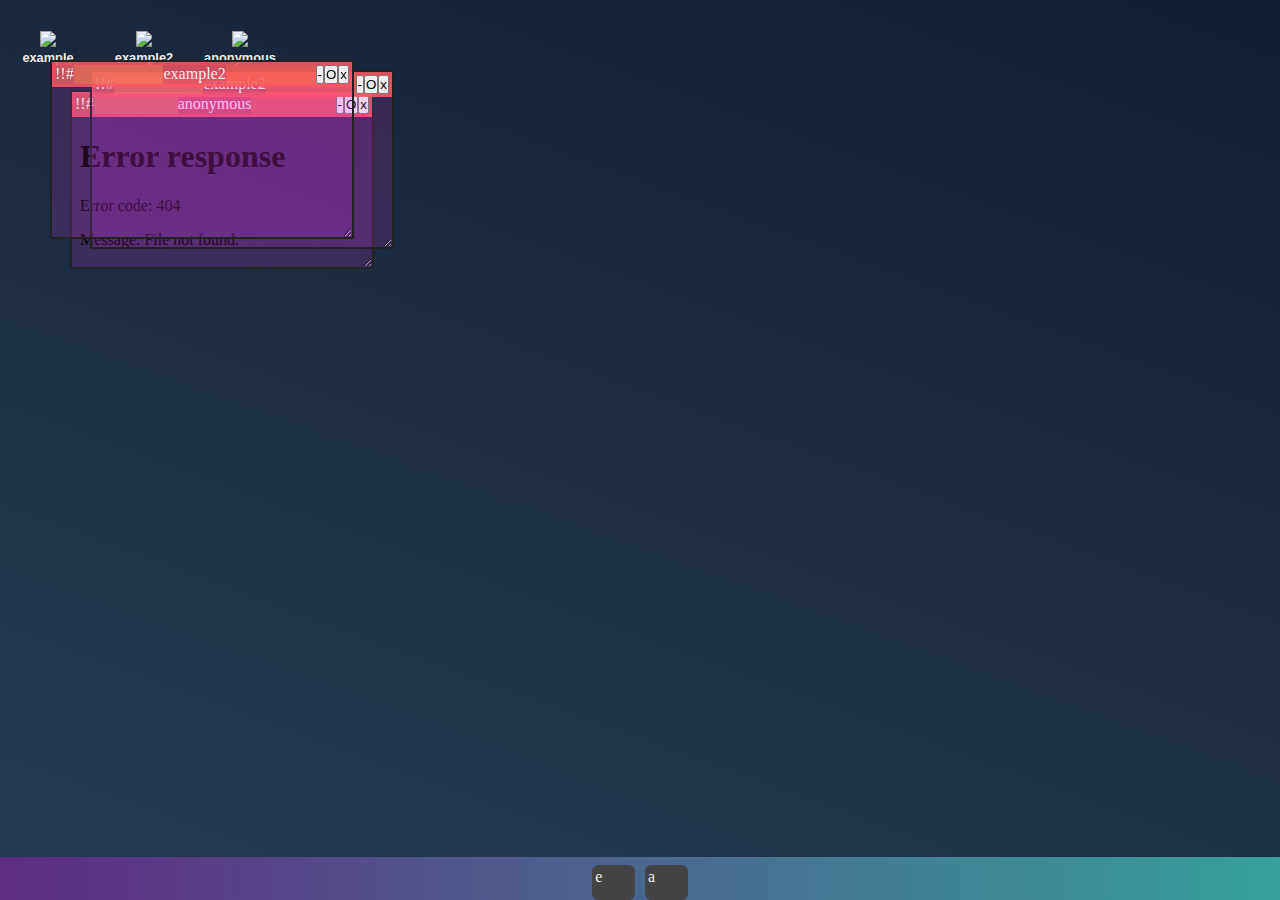
==== index.html @ e285c752 "FULL complete desktop enviroment" ====
<!DOCTYPE html>
<html lang="en">
  <head>
    <meta charset="UTF-8" />
    <meta http-equiv="X-UA-Compatible" content="IE=edge" />
    <meta name="viewport" content="width=device-width, initial-scale=1.0" />
    <title>WON</title>
    <link rel="stylesheet" href="src/style/reset.css" />
    <link rel="stylesheet" href="src/style/vars.css" />
    <link rel="stylesheet" href="src/style/desktop.css" />
    <link rel="stylesheet" href="src/style/startBar/startBar.css" />
    <link rel="stylesheet" href="src/style/main.css" />
    <link rel="stylesheet" href="src/style/window/windowTopBar.css" />
    <link rel="stylesheet" href="src/style/window/window.css" />
    <link rel="stylesheet" href="src/style/startBar/appIcons.css" />
    <link rel="stylesheet" href="src/style/desktop/desktopIcons.css">
  </head>
  <body>
    <div id="main">
      hi
      <div id="desktop">
        <div id="desktopAppIcons">
          <!-- 
        <button class="dekstopIcon example1">
          <img src="http://127.0.0.1:8080/src/apps/example/example_icon.png" class="desktopIconImage"></img>
          <h3 class="desktopIconCaption">example app</h3>
        </button>
        <button class="dekstopIcon example1">
          <img src="http://127.0.0.1:8080/src/apps/example/example_icon.png" class="desktopIconImage"></img>
          <h3 class="desktopIconCaption">example app</h3>
        </button>
        <button class="dekstopIcon example1">
          <img src="http://127.0.0.1:8080/src/apps/example/example_icon.png" class="desktopIconImage"></img>
          <h3 class="desktopIconCaption">example app</h3>
        </button>
        <button class="dekstopIcon example1">
          <img src="http://127.0.0.1:8080/src/apps/example/example_icon.png" class="desktopIconImage"></img>
          <h3 class="desktopIconCaption">exaegwfedample app</h3>
        </button>
        <button class="dekstopIcon example1">
          <img src="http://127.0.0.1:8080/src/apps/example/example_icon.png" class="desktopIconImage"></img>
          <h3 class="desktopIconCaption"> app</h3>
        </button> -->
        </div>
        <!-- window -->
        <!-- <div class="window" id="exampleApp1">
          <div class="windowTopBar">
            <div class="windowTopBarLeft">
              <div class="windowAppIcon">#</div>
            </div>
            <div class="windowTopTitleBar">title</div>
            <div class="windowTopBarRight">
              <button class="minimizeWindow">-</button>
              <button class="resizeWindow">O</button>
              <button class="closeWindow">x</button>
            </div>
          </div>
          <div class="windowContent">
            <iframe src="src/apps/example/index.html" frameborder="0" class="windowPage"></iframe>
          </div>
        </div> -->
        <!-- /window -->
      </div>
      <div id="startBar">
        <div id="startButton"></div>
        <div id="startMenu">
          <div id="apps">
            <!-- buttom icon -->
            <!-- <div id="exampleAppButtomIconHolder">
              <div id="exampleApp1">1</div>
            </div> -->
            <!-- /buttom icon -->
          </div>
          <div id="other"></div>
        </div>
        <div id="appsBarCenterer">
          
        <div id="appsBar">
        </div>
          <!-- <div id="exampleAppStartBarIcon" class="startBarAppIcon"> -->
            <!-- J -->
            <!-- <div class="appsBarContainer"> -->
              <!-- <div id="exampleApp" class="centeredAppPreviewContainer"> -->
                <!-- <div id="exampleAppPreview1" class="appPreview">exampleApp</div> -->
                <!-- <div id="exampleAppPreview1" class="appPreview">exampleApp2</div> -->
                <!-- <div id="exampleAppPreview1" class="appPreview">exampleApp3</div> -->
                <!-- <div id="exampleAppPreview1" class="appPreview">exampleApp3</div> -->
                <!-- <div id="exampleAppPreview1" class="appPreview">exampleApp3</div> -->
                <!-- <div id="exampleAppPreview1" class="appPreview">exampleApp3</div> -->
                <!-- <div id="exampleAppPreview1" class="appPreview">exampleApp3</div> -->
                <!-- <div id="exampleAppPreview1" class="appPreview">exampleApp3</div> -->
                <!-- <div id="exampleAppPreview1" class="appPreview">exampleApp3</div> -->
                <!-- <div id="exampleAppPreview1" class="appPreview">exampleApp3</div> -->
                <!-- <div id="exampleAppPreview1" class="appPreview">exampleApp3</div> -->
                <!-- <div id="exampleAppPreview1" class="appPreview">exampleApp4</div> -->
                <!-- <div id="exampleAppPreview1" class="appPreview">exampleApp5</div> -->
                <!-- <div id="exampleAppPreview1" class="appPreview">exampleApp6</div> -->
                <!-- <div id="exampleAppPreview1" class="appPreview">exampleApp7</div> -->
                <!-- <div id="exampleAppPreview1" class="appPreview">exampleApp8</div> -->
              <!-- </div> -->
            <!-- </div> -->
          <!-- </div> -->
          <!-- <div id="anodaAppStartBarIcon" class="startBarAppIcon"> -->
            <!-- F -->
            <!-- <div  class="appsBarContainer"> -->
              <!-- <div id="anodaApp" class="centeredAppPreviewContainer"> -->
                <!-- <div id="anodaAppPreview" class="appPreview">anodaApp</div> -->
                <!-- <div id="anodaApp1" class="appPreview">anodaApp2</div> -->
                <!-- <div id="anodaApp1" class="appPreview">anodaApp3</div> -->
                <!-- <div id="anodaApp1" class="appPreview">anodaApp7</div> -->
                <!-- <div id="anodaApp1" class="appPreview">anodaApp8</div> -->
              <!-- </div> -->
            <!-- </div> -->
          <!-- </div> -->
        </div>
        <div id="rightBar"></div>
      </div>
    </div>
    <script src="src/index.js" type="module"></script>
  </body>
</html>
---- src/style/vars.css ----
:root {
    --window-border: 0px;
    --iframe-pointer-event: auto;
    --startbar-height: 2.7rem;
    --app-preview-size: 9rem;
    --app-previews-panel-padding: 1rem;
    --app-previews-panel-scrollbar-size: 15px;
    --app-previews-panel-side-padding: 0.5rem;
    --app-bar-icon-margin: 0.2rem;
    --start-bar-scroller-height: 8px;
    
}
---- src/style/desktop.css ----
#desktop{
 position: absolute;
 left: 0;
 top: 0;
 background: #141E30;  /* fallback for old browsers */
 background: -webkit-linear-gradient(20deg, #243B55, #141E30);  /* Chrome 10-25, Safari 5.1-6 */
 background: linear-gradient(20deg, #243B55, #141E30); /* W3C, IE 10+/ Edge, Firefox 16+, Chrome 26+, Opera 12+, Safari 7+ */

 width: 100%;
 height: calc(100% - var(--startbar-height));
}
---- src/style/startBar/startBar.css ----
#startBar{
    position: absolute;
    bottom: 0;
    left: 0;
    width: 100%;
    height: var(--startbar-height);
    display: flex;
    flex-direction: row;
    
    background: #5f2c82;  /* fallback for old browsers */
    background: linear-gradient(to right, hsl(276, 49%, 34%), hsl(178, 50%, 42%));
}
---- src/style/main.css ----
#main{
    background-color: #222;
    width: 100%;
    height: 100vh;
    color: #eee;
}
---- src/style/window/windowTopBar.css ----
.windowTopBar{
    height: var(--topBarThickness);
    background-color: #f56d;
    padding: 3px;
    display: flex;
    flex-direction: row;
    border-radius: var(--window-border) var(--window-border) 0 0;
}

.windowTopBarLeft{
    background-color: #adff2f22;
    display: flex;
    justify-content: flex-start;
    flex-grow: 1;
}
.windowTopBarRight{
    flex-grow: 1;
    background-color: #daa52022;
    display: flex;
    justify-content: flex-end;
}

.windowAppIcon{
    background-color: #4b008222;
}

.windowTopTitleBar{
    background-color: #5552;
}
---- src/style/window/window.css ----
.window{
    border: 2px solid #222;
    border-radius: var(--window-border);
    position: absolute;
    left: var(--x);
    top: var(--y);
    /* width: var(--sx); */
    /* height: var(--sy); */
    /* for resize, we need to specify overflow */
    /* overflow: scroll; */
    overflow: hidden;
    resize: both;

    /* width: 100px; */
    /* height: 100px; */
    

    display: flex;
    flex-direction: column;
}


.windowContent{
    background-color: #f3f2;
    height: calc(var(--sy) - var(--topBarThickness) - 4px);
    width: calc(var(--sx) - 4px);
    
    flex: 1;
    display: flex;
}

.windowPage{
    overflow: scroll;
    width: 100%;

    pointer-events: var(--iframe-pointer-event);

    /* width: 100%; */
    /* height: 100%; */

    
    
    /* background-color: red; */
    /* height: inherit; */
    /* background-color: red; */
}
---- src/style/startBar/appIcons.css ----
#appsBarCenterer {
    display: flex;
    width: 100%;
    justify-content: center;
}
#appsBar {
    display: flex;
    justify-content: flex-start;
    max-width: 100%;
    /*this would break the scroll at the start*/
    /*justify-content: center;*/
    /*that's why we have nested one at top :1*/
    overflow-x: scroll;
}

.startBarAppIcon {
    background-color: #444;
    transition: 260ms;
    border-radius: 0.4rem;
    padding: 0.2rem;
    margin: var(--app-bar-icon-margin);
    margin-top: var(--start-bar-scroller-height);
    margin-bottom: 0;
    /*height: calc(100% - 2 * var(--app-bar-icon-margin) - var(--start-bar-scroller-height));*/
    height: calc(100% - var(--start-bar-scroller-height));
    width: var(--startbar-height);
    min-width: var(--startbar-height);
}

.appPreview {
    background-color: hsl(250deg, 24%, 48%);
    min-height: var(--app-preview-size);
    min-width: var(--app-preview-size);
}

.startBarAppIcon:hover {
    /* border: 4px solid #888; */
    background-color: #888;
    transition: 160;
}

.appsBarContainer {
    /* display: none; */ /* it always is shown :/ */
    display: flex;
    position: absolute;
    bottom: calc(100% - var(--app-bar-icon-margin));
    left: var(--app-previews-panel-side-padding);
    width: calc(100% - 2 * var(--app-previews-panel-side-padding));
    justify-content: center;
    /* background-color: #4444; */

    transform-origin: bottom;
    transition-duration: 300ms;
    transition-delay: 0ms;
    transform: scale(0.7, 0);
    opacity: 0;
}

.startBarAppIcon:hover > .appsBarContainer {
    /* border: 2px solid #eeed; */
    transform: scaleX(1);
    opacity: 1;
    transition-delay: 120ms;
    transition-duration: 500ms;
    transition-timing-function: cubic-bezier(0.57, 0.82, 0.165, 1);
}

/* @keyframes appPreviewBring {
    0% {
        opacity: 0;
        transform: translateY(0);
    }
    100% {
        opacity: 1;
        transform: translateY(calc( -1 * var(--app-preview-size)));
    }
  } */

/* styles */

#appsBar {
    gap: 0.2rem;
}

.appsBarContainer {
}

.appPreview {
    opacity: 0.85;
    transition-duration: 200ms;
    transform: scale(1);
    border-radius: 7px;
}

.appPreview:hover {
    opacity: 1;
    transform: scale(1.2);
    border: 2px solid #eeea;
}

/* we wanted it to be centered when it isn't big enough to be scrolled
display flex's feature makes it centered when its left is overflown
at the max left scrolled, we can't see them
so we a centered element which doesn't centers inner elements.
*/

.centeredAppPreviewContainer {
    padding: var(--app-previews-panel-padding) 30%;
}

/* width */
.centeredAppPreviewContainer::-webkit-scrollbar {
    width: var(--app-previews-panel-scrollbar-size);
    /* border-radius: 7px; */
}

/* Track */
.centeredAppPreviewContainer::-webkit-scrollbar-track {
    background: #98b4aa;
    border-radius: 2rem;
}

/* Handle */
.centeredAppPreviewContainer::-webkit-scrollbar-thumb {
    border-radius: 2rem;
    background: #634df5;
    border: 4px solid #98b4aa;
}

/* Handle on hover */
.centeredAppPreviewContainer::-webkit-scrollbar-thumb:hover {
    background: #423882;
}

.centeredAppPreviewContainer {
    display: flex;
    max-width: 100%;
    overflow-x: scroll;
    gap: 1rem;
}


/*for startbar general*/
#appsBar::-webkit-scrollbar {
    height: var(--start-bar-scroller-height);
    background-color: #0000;
}
 
#appsBar::-webkit-scrollbar-track {
    background-color: #0000;
}
 
#appsBar::-webkit-scrollbar-thumb {
    /*background-color: hsl(150, 50%, 50%);*/
    background-color: hsl(150, 100%, 68%);
    /*border: 1px solid #333;*/
}
---- src/style/desktop/desktopIcons.css ----
#desktopAppIcons{
	display: flex;
	/*flex-direction: column;*/
	flex-wrap: wrap;	
	justify-content: flex-start;
	/*align-items: flex-start;*/
	max-height: calc(100vh - var(--startbar-height));
}


.dekstopIcon{
	position: relative;
	border: none;
	width: 5rem;
	min-height: 5rem;
	padding: 0.2rem;
	margin: 0.5rem;
	transition-duration: 120ms;
	border-radius: 0.3rem;

	background-color: #0000;
	/*background-color: red;*/
}

.dekstopIcon:hover{
	background-color: #eee4;
}

.dekstopIcon::before{
	position: absolute;
	left: 0;
	top: 0;
	width: 100%;
	height: 100%;
	background-color: #eee4;
	border: 2px solid #eee8;
	border-radius: 0.3rem;
	transform: scale(0);
	transform-origin: bottom;
	content: "";
	box-sizing: border-box;
	transition-duration: 300ms;
}
.dekstopIcon:focus::before{
	transform: scale(1);
}

.dekstopIcon:active{
	transition-duration: 60ms;
	background-color: #eee6;
}

.dekstopIcon>h3{
	color: #eee;
	text-shadow: 0 0 #222;
	font-size: 0.8rem;
	/*letter-spacing: 0.05rem;*/
	font-family: sans-serif;
}

.dekstopIcon>img{
	/*width: 5rem;*/
	/*height: 5rem;*/
	width: 80%;
	/*position: absolute;*/
	/*left: 0;*/
	/*top: 0;*/
}
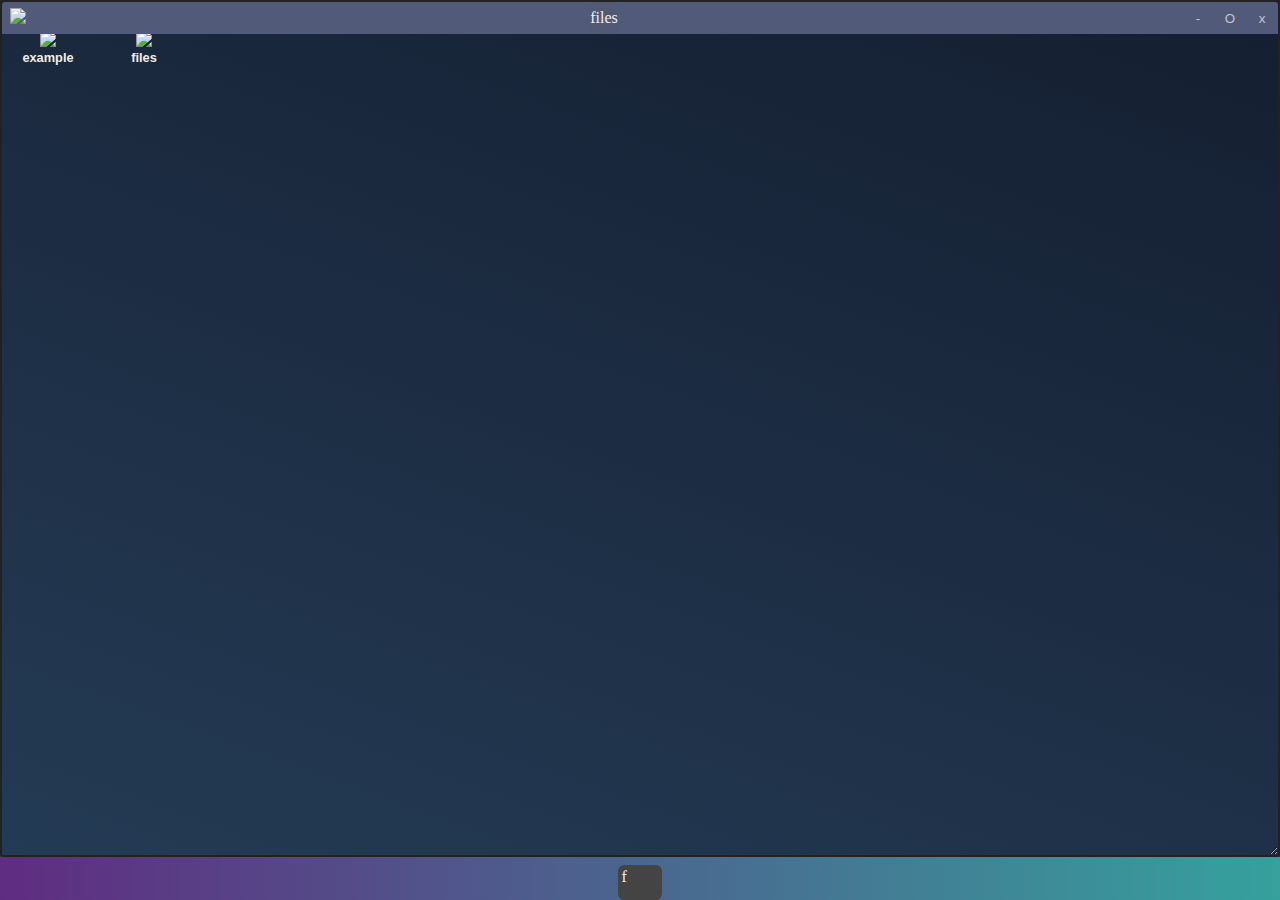
==== commit 9dcddccb: "commit browse and save api adding" ====
--- a/index.html
+++ b/index.html
@@ -116,6 +116,8 @@
         <div id="rightBar"></div>
       </div>
     </div>
+    <script src="https://cdn.jsdelivr.net/npm/axios/dist/axios.min.js"></script>
+    <script src="src/api.js"></script>
     <script src="src/index.js" type="module"></script>
   </body>
 </html>
--- a/src/style/vars.css
+++ b/src/style/vars.css
@@ -1,5 +1,5 @@
 :root {
-    --window-border: 0px;
+    --window-border-radius: 3px;
     --iframe-pointer-event: auto;
     --startbar-height: 2.7rem;
     --app-preview-size: 9rem;
@@ -8,5 +8,8 @@
     --app-previews-panel-side-padding: 0.5rem;
     --app-bar-icon-margin: 0.2rem;
     --start-bar-scroller-height: 8px;
+    --top-bar-thickness:  2rem;
+    --window-main-button-ratio: 1;
+    --window-icon-ratio: 0.6;
     
 }--- a/src/style/window/windowTopBar.css
+++ b/src/style/window/windowTopBar.css
@@ -1,29 +1,56 @@
 .windowTopBar{
-    height: var(--topBarThickness);
-    background-color: #f56d;
-    padding: 3px;
+    min-height: var(--top-bar-thickness);
+    background-color: hsl(228deg, 20%, 40%);
+    /*padding: 3px;*/
     display: flex;
     flex-direction: row;
-    border-radius: var(--window-border) var(--window-border) 0 0;
+    border-radius: var(--window-border-radius) var(--window-border-radius) 0 0;
 }
 
 .windowTopBarLeft{
-    background-color: #adff2f22;
+    /*background-color: #adff2f22;*/
     display: flex;
     justify-content: flex-start;
+    padding-left: 0.5rem;
+    align-items: center;
     flex-grow: 1;
 }
 .windowTopBarRight{
     flex-grow: 1;
-    background-color: #daa52022;
+    /*background-color: #daa52022;*/
     display: flex;
     justify-content: flex-end;
 }
 
 .windowAppIcon{
-    background-color: #4b008222;
+    /*background-color: #4b008222;*/
+    height: calc(var(--window-icon-ratio) * var(--top-bar-thickness));
+    /*transform: scale(0.5)*/
+    /*display: inline;*/
 }
 
 .windowTopTitleBar{
     background-color: #5552;
+    display: flex;
+    align-items: center;
+    justify-content: center;
 }
+
+
+button.minimizeWindow,
+button.resizeWindow,
+button.closeWindow{
+    width: calc(var(--window-main-button-ratio) * var(--top-bar-thickness));
+    border-radius: 0;
+    border: none;
+    background-color: #0000;
+    transition-duration: 120ms;
+    color: #eeeb;
+}
+
+button.minimizeWindow:hover,
+button.resizeWindow:hover,
+button.closeWindow:hover{
+    color: #eeef;
+    background-color: #eee4;
+}--- a/src/style/window/window.css
+++ b/src/style/window/window.css
@@ -1,9 +1,10 @@
 .window{
     border: 2px solid #222;
-    border-radius: var(--window-border);
+    border-radius: var(--window-border-radius);
     position: absolute;
     left: var(--x);
     top: var(--y);
+    /* we use native html resize */
     /* width: var(--sx); */
     /* height: var(--sy); */
     /* for resize, we need to specify overflow */
@@ -11,19 +12,14 @@
     overflow: hidden;
     resize: both;
 
-    /* width: 100px; */
-    /* height: 100px; */
-    
-
     display: flex;
     flex-direction: column;
 }
 
 
 .windowContent{
-    background-color: #f3f2;
-    height: calc(var(--sy) - var(--topBarThickness) - 4px);
-    width: calc(var(--sx) - 4px);
+    /*background-color: #53f2;*/
+    min-height: 0;
     
     flex: 1;
     display: flex;
--- a/src/style/startBar/appIcons.css
+++ b/src/style/startBar/appIcons.css
@@ -43,7 +43,9 @@
     /* display: none; */ /* it always is shown :/ */
     display: flex;
     position: absolute;
-    bottom: calc(100% - var(--app-bar-icon-margin));
+    bottom: calc(100% - var(--start-bar-scroller-height));
+    /*start-bar-scroller is the scroller on icons, not previews*/
+    /*the top/buttom margins are defined from this*/
     left: var(--app-previews-panel-side-padding);
     width: calc(100% - 2 * var(--app-previews-panel-side-padding));
     justify-content: center;
@@ -51,9 +53,9 @@
 
     transform-origin: bottom;
     transition-duration: 300ms;
-    transition-delay: 0ms;
+    transition-delay: 16ms;
     transform: scale(0.7, 0);
-    opacity: 0;
+    opacity: 0.4;
 }
 
 .startBarAppIcon:hover > .appsBarContainer {
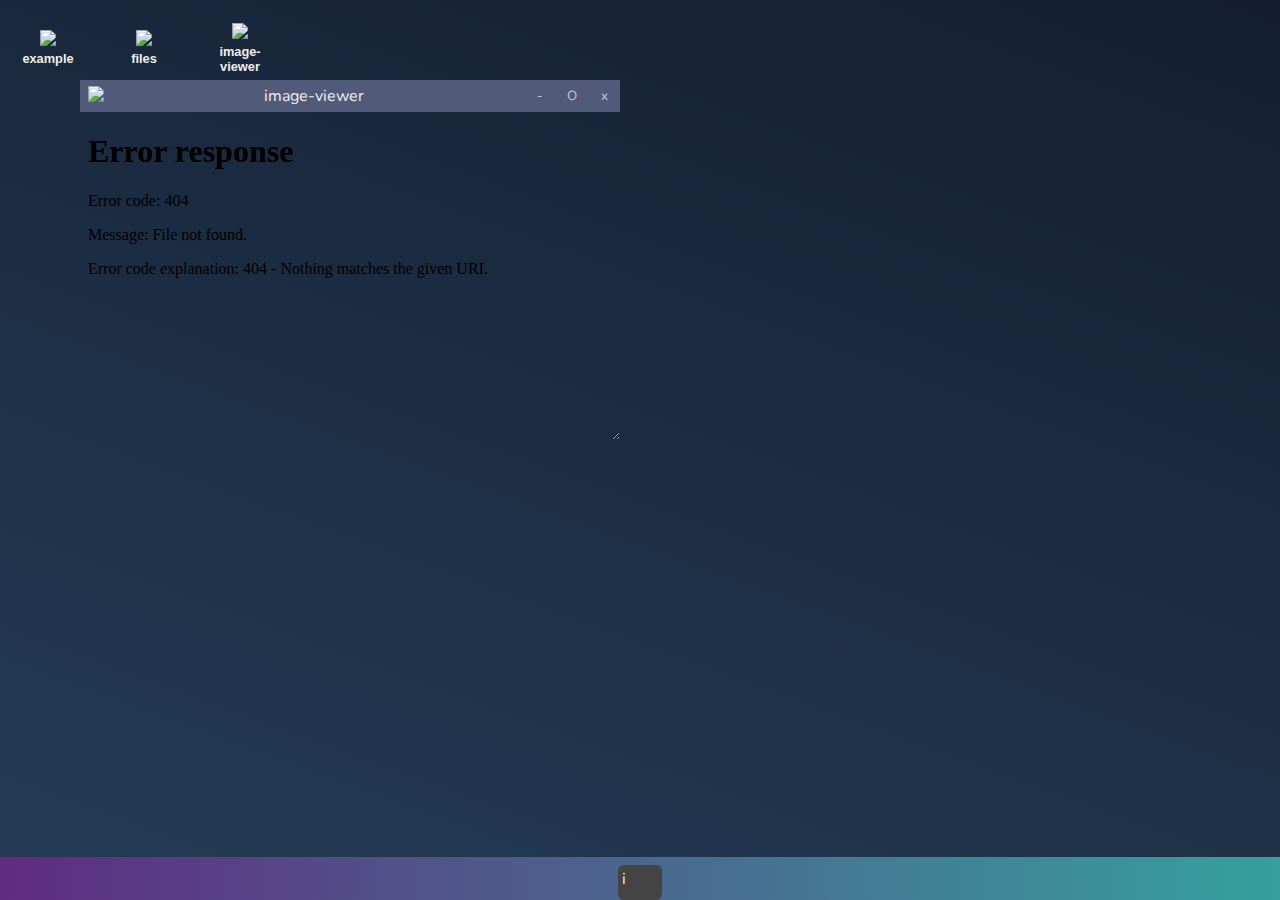
==== commit e7ddb043: "add fonts" ====
--- a/index.html
+++ b/index.html
@@ -5,6 +5,10 @@
     <meta http-equiv="X-UA-Compatible" content="IE=edge" />
     <meta name="viewport" content="width=device-width, initial-scale=1.0" />
     <title>WON</title>
+    <link rel="preconnect" href="https://fonts.googleapis.com">
+    <link rel="preconnect" href="https://fonts.gstatic.com" crossorigin>
+    <link href="https://fonts.googleapis.com/css2?family=Nunito&display=swap" rel="stylesheet">
+
     <link rel="stylesheet" href="src/style/reset.css" />
     <link rel="stylesheet" href="src/style/vars.css" />
     <link rel="stylesheet" href="src/style/desktop.css" />
--- a/src/style/vars.css
+++ b/src/style/vars.css
@@ -1,5 +1,7 @@
 :root {
-    --window-border-radius: 3px;
+    /*--window-border-radius: 3px;*/ /* we need to adjust maximized borders */
+    /*--window-border: 2px solid #222;*/
+    --window-border: none;
     --iframe-pointer-event: auto;
     --startbar-height: 2.7rem;
     --app-preview-size: 9rem;
--- a/src/style/main.css
+++ b/src/style/main.css
@@ -3,4 +3,8 @@
     width: 100%;
     height: 100vh;
     color: #eee;
+}
+
+*{
+    font-family: 'Nunito', sans-serif;
 }--- a/src/style/window/windowTopBar.css
+++ b/src/style/window/windowTopBar.css
@@ -1,10 +1,35 @@
+.windowTopBar:active~.windowContent{
+    /* it's already set in windowcss */
+    transform-origin: top;
+    transform: scale(0.8) translateY(2rem);
+    border-radius: 1.3rem;
+    overflow: hidden;
+}
+
+.windowTopBar:active>.windowTopBarLeft{
+    transform: translateX(-100%);
+}
+.windowTopBar:active{
+    /*background-color: hsl(228deg, 40%, 60%);*/
+    /*box-shadow: 0 0 0.8rem hsl(228deg, 20%, 10%) inset;*/
+    letter-spacing: 0.2rem;
+    /*font-size: 1.2rem;*/
+    box-shadow: 0 0 0 1px #cccc inset;
+    background-color: hsl(228deg, 20%, 60%);
+    border-radius: calc(var(--top-bar-thickness) / 2);
+    transition-duration: 120ms;
+}
 .windowTopBar{
+    transition-duration: 800ms;
+
     min-height: var(--top-bar-thickness);
     background-color: hsl(228deg, 20%, 40%);
     /*padding: 3px;*/
     display: flex;
     flex-direction: row;
     border-radius: var(--window-border-radius) var(--window-border-radius) 0 0;
+
+    user-select: none;
 }
 
 .windowTopBarLeft{
@@ -15,6 +40,10 @@
     align-items: center;
     flex-grow: 1;
 }
+.windowTopBarLeft{
+    transition-duration: 600ms;
+}
+
 .windowTopBarRight{
     flex-grow: 1;
     /*background-color: #daa52022;*/
@@ -30,7 +59,7 @@
 }
 
 .windowTopTitleBar{
-    background-color: #5552;
+    /*background-color: #5552;*/
     display: flex;
     align-items: center;
     justify-content: center;
--- a/src/style/window/window.css
+++ b/src/style/window/window.css
@@ -1,42 +1,71 @@
 .window{
-    border: 2px solid #222;
-    border-radius: var(--window-border-radius);
-    position: absolute;
-    left: var(--x);
-    top: var(--y);
-    /* we use native html resize */
-    /* width: var(--sx); */
-    /* height: var(--sy); */
-    /* for resize, we need to specify overflow */
-    /* overflow: scroll; */
-    overflow: hidden;
-    resize: both;
+	border: var(--window-border);
+	border-radius: var(--window-border-radius);
+	position: absolute;
+	left: var(--x);
+	top: var(--y);
+	width: var(--w);
+	height: var(--h);
 
-    display: flex;
-    flex-direction: column;
+	min-width: 240px;
+	min-height: 200px;
+
+
+	/* we use native html resize */
+	/* width: var(--sx); */
+	/* height: var(--sy); */
+	/* for resize, we need to specify overflow */
+	/* overflow: scroll; */
+	overflow: hidden;
+	resize: both;
+
+	display: flex;
+	flex-direction: column;
+
+	animation-name: window-opening-animation;
+	transition-duration: 120ms; /* for maximizing and etc. */
+	/*transition-timing-function: linear;*/
+	animation-duration: 220ms;
+	/*animation-fill-mode: forwards;*/
 }
 
 
 .windowContent{
-    /*background-color: #53f2;*/
-    min-height: 0;
-    
-    flex: 1;
-    display: flex;
+	transition-duration: 400ms; /* for dragging scale */
+	/*transform-origin: top;*/
+
+
+
+	/*background-color: #53f2;*/
+	min-height: 0;
+	
+	flex: 1;
+	display: flex;
 }
 
 .windowPage{
-    overflow: scroll;
-    width: 100%;
+	/*overflow: scroll;*/
+	width: 100%;
 
-    pointer-events: var(--iframe-pointer-event);
+	pointer-events: var(--iframe-pointer-event);
 
-    /* width: 100%; */
-    /* height: 100%; */
+	/* width: 100%; */
+	/* height: 100%; */
 
-    
-    
-    /* background-color: red; */
-    /* height: inherit; */
-    /* background-color: red; */
+	
+	
+	/* background-color: red; */
+	/* height: inherit; */
+	/* background-color: red; */
+}
+
+@keyframes window-opening-animation{
+	from{
+		transform: scale(0);
+		/*opacity: 0;*/
+	}
+	to{
+		transform: scale(1);
+		/*opacity: 1;*/
+	}
 }--- a/src/style/startBar/appIcons.css
+++ b/src/style/startBar/appIcons.css
@@ -25,6 +25,26 @@
     height: calc(100% - var(--start-bar-scroller-height));
     width: var(--startbar-height);
     min-width: var(--startbar-height);
+
+    animation-name: appIconAppearAnimation;
+    animation-duration: 700ms;
+
+    overflow: hidden;
+}
+
+@keyframes appIconAppearAnimation{
+    from{
+        min-width: 0;
+        width: 0;
+        padding: 0;
+        background-color: #555;
+        box-shadow: 0 0 0 0.4rem #aaa inset;
+    }
+    to{
+        min-width: var(--startbar-height);
+        background-color: #444;
+        box-shadow: 0 0 0 0 #aaa0 inset;
+    }
 }
 
 .appPreview {
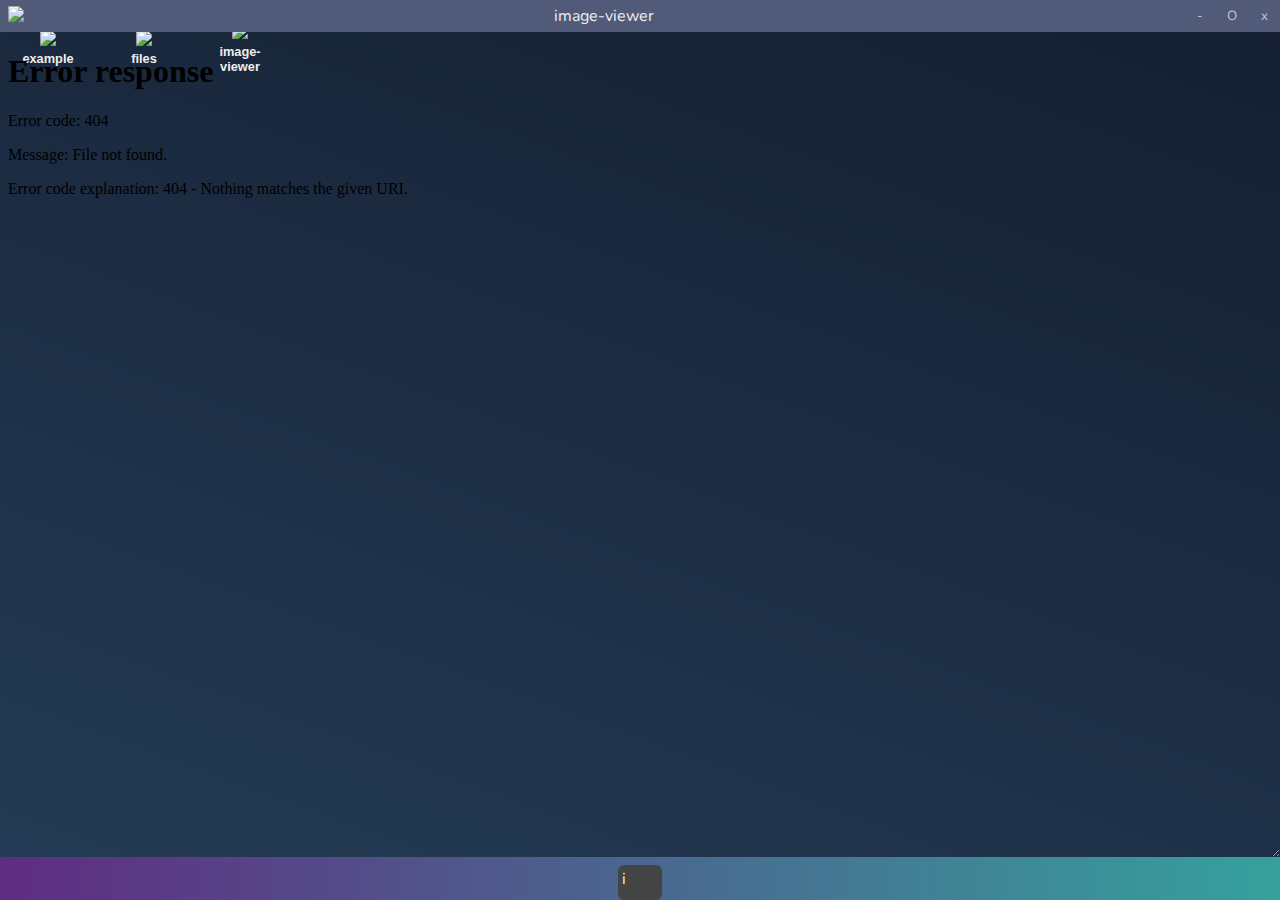
==== commit c6fcbd2d: "complete window snap highlighters" ====
--- a/index.html
+++ b/index.html
@@ -16,6 +16,7 @@
     <link rel="stylesheet" href="src/style/main.css" />
     <link rel="stylesheet" href="src/style/window/windowTopBar.css" />
     <link rel="stylesheet" href="src/style/window/window.css" />
+    <link rel="stylesheet" href="src/windowing/snapHighligters.css" />
     <link rel="stylesheet" href="src/style/startBar/appIcons.css" />
     <link rel="stylesheet" href="src/style/desktop/desktopIcons.css">
   </head>
@@ -23,29 +24,11 @@
     <div id="main">
       hi
       <div id="desktop">
-        <div id="desktopAppIcons">
-          <!-- 
-        <button class="dekstopIcon example1">
-          <img src="http://127.0.0.1:8080/src/apps/example/example_icon.png" class="desktopIconImage"></img>
-          <h3 class="desktopIconCaption">example app</h3>
-        </button>
-        <button class="dekstopIcon example1">
-          <img src="http://127.0.0.1:8080/src/apps/example/example_icon.png" class="desktopIconImage"></img>
-          <h3 class="desktopIconCaption">example app</h3>
-        </button>
-        <button class="dekstopIcon example1">
-          <img src="http://127.0.0.1:8080/src/apps/example/example_icon.png" class="desktopIconImage"></img>
-          <h3 class="desktopIconCaption">example app</h3>
-        </button>
-        <button class="dekstopIcon example1">
-          <img src="http://127.0.0.1:8080/src/apps/example/example_icon.png" class="desktopIconImage"></img>
-          <h3 class="desktopIconCaption">exaegwfedample app</h3>
-        </button>
-        <button class="dekstopIcon example1">
-          <img src="http://127.0.0.1:8080/src/apps/example/example_icon.png" class="desktopIconImage"></img>
-          <h3 class="desktopIconCaption"> app</h3>
-        </button> -->
-        </div>
+        <div id="maximizeSnapHighligt"></div>
+        <div id="leftSnapHighligt"></div>
+        <div id="rightSnapHighligt"></div>
+
+        <div id="desktopAppIcons"></div>
         <!-- window -->
         <!-- <div class="window" id="exampleApp1">
           <div class="windowTopBar">
--- a/src/style/vars.css
+++ b/src/style/vars.css
@@ -1,5 +1,5 @@
 :root {
-    /*--window-border-radius: 3px;*/ /* we need to adjust maximized borders */
+    --window-border-radius: 13px;
     /*--window-border: 2px solid #222;*/
     --window-border: none;
     --iframe-pointer-event: auto;
--- a/src/style/window/windowTopBar.css
+++ b/src/style/window/windowTopBar.css
@@ -1,18 +1,29 @@
 .windowTopBar:active~.windowContent{
     /* it's already set in windowcss */
     transform-origin: top;
-    transform: scale(0.8) translateY(2rem);
+    transform: scale(0.8) translateY(1rem);
     border-radius: 1.3rem;
     overflow: hidden;
+    background-color: #2225;
 }
 
 .windowTopBar:active>.windowTopBarLeft{
     transform: translateX(-100%);
 }
+.windowTopBar>.windowTopTitleBar{
+    transition-duration: 500ms;
+    transform: scale(1.0);
+}
+.windowTopBar:active>.windowTopTitleBar{
+    transition-timing-function: ease-out;
+    transition-duration: 120ms;
+    transform: scale(1.2);
+}
+
 .windowTopBar:active{
     /*background-color: hsl(228deg, 40%, 60%);*/
     /*box-shadow: 0 0 0.8rem hsl(228deg, 20%, 10%) inset;*/
-    letter-spacing: 0.2rem;
+    /*letter-spacing: 0.2rem;*/
     /*font-size: 1.2rem;*/
     box-shadow: 0 0 0 1px #cccc inset;
     background-color: hsl(228deg, 20%, 60%);
@@ -27,7 +38,7 @@
     /*padding: 3px;*/
     display: flex;
     flex-direction: row;
-    border-radius: var(--window-border-radius) var(--window-border-radius) 0 0;
+    /*border-radius: var(--window-border-radius) var(--window-border-radius) 0 0;*/
 
     user-select: none;
 }
--- a/src/style/window/window.css
+++ b/src/style/window/window.css
@@ -24,7 +24,9 @@
 
 	animation-name: window-opening-animation;
 	transition-duration: 120ms; /* for maximizing and etc. */
+	/*transform-origin: center;*/
 	/*transition-timing-function: linear;*/
+	transition-timing-function: cubic-bezier(0.0, 1.0, 1.0, 1.0);
 	animation-duration: 220ms;
 	/*animation-fill-mode: forwards;*/
 }
@@ -68,4 +70,39 @@
 		transform: scale(1);
 		/*opacity: 1;*/
 	}
+}
+
+
+
+.window.maximized>.windowTopBar{
+}
+.window.maximized>.windowTopBar{
+    /*background-color: hsl(228deg, 20%, 50%);*/
+    /*--top-bar-thickness: 1.1rem;*/
+
+    border-radius: 0 !important;
+}
+.window.maximized{
+	border-radius: 0;
+    --x: 0 !important;
+    --y: 0 !important;
+    --w: 100% !important;
+    --h: 100% !important;
+}
+
+.window.snappedLeft{
+    --x: 0 !important;
+    --y: 0 !important;
+    --w: 50% !important;
+    --h: 100% !important;
+}
+
+.window.snappedRight{
+    --x	: 50% !important;
+    --y: 0 !important;
+    --w: 50% !important;
+    --h: 100% !important;
+}
+.window.snappedRight>.windowTopBar{
+    border-top-right-radius: 0;
 }--- a/src/windowing/snapHighligters.css
+++ b/src/windowing/snapHighligters.css
@@ -0,0 +1,69 @@
+#leftSnapHighligt,
+#rightSnapHighligt,
+#maximizeSnapHighligt
+{
+	position: absolute;
+	transform: scale(0);
+	width: 0;
+	height: 0;
+	pointer-events: none;
+	opacity: 0.5;
+	z-index: 999999;
+	border: 3px solid #ccc;
+	transition-duration: 340ms;
+	/*border-radius: 50%;*/
+	border-radius: 2rem;
+}
+
+#leftSnapHighligt.highlight,
+#rightSnapHighligt.highlight,
+#maximizeSnapHighligt.highlight
+{
+	opacity: 1;
+	transform: scale(0.98) rotate(0);
+	border-radius: calc(var(--window-border-radius) * 2);
+	background-color: #eee4;
+	box-shadow: 0 0 0 0 #bbb0;
+
+}
+
+
+#leftSnapHighligt{
+	top: 50%;
+	left: 0;
+	box-shadow: -100px 0 0 150px #bbb6;
+}
+
+#leftSnapHighligt.highlight{
+	top: 0;
+	left: 0;
+	width: 50%;
+	height: 100%;
+}
+
+
+#maximizeSnapHighligt{
+	top: 0;
+	left: 50%;
+	box-shadow: 0 -100px 0 150px #bbb6;
+}
+
+#maximizeSnapHighligt.highlight{
+	top: 0;
+	left: 0;
+	width: 100%;
+	height: 100%;
+}
+
+#rightSnapHighligt{
+	top: 50%;
+	left: 100%;
+	box-shadow: 100px 0 0 150px #bbb6;
+}
+
+#rightSnapHighligt.highlight{
+	top: 0;
+	left: 50%;
+	width: 50%;
+	height: 100%;
+}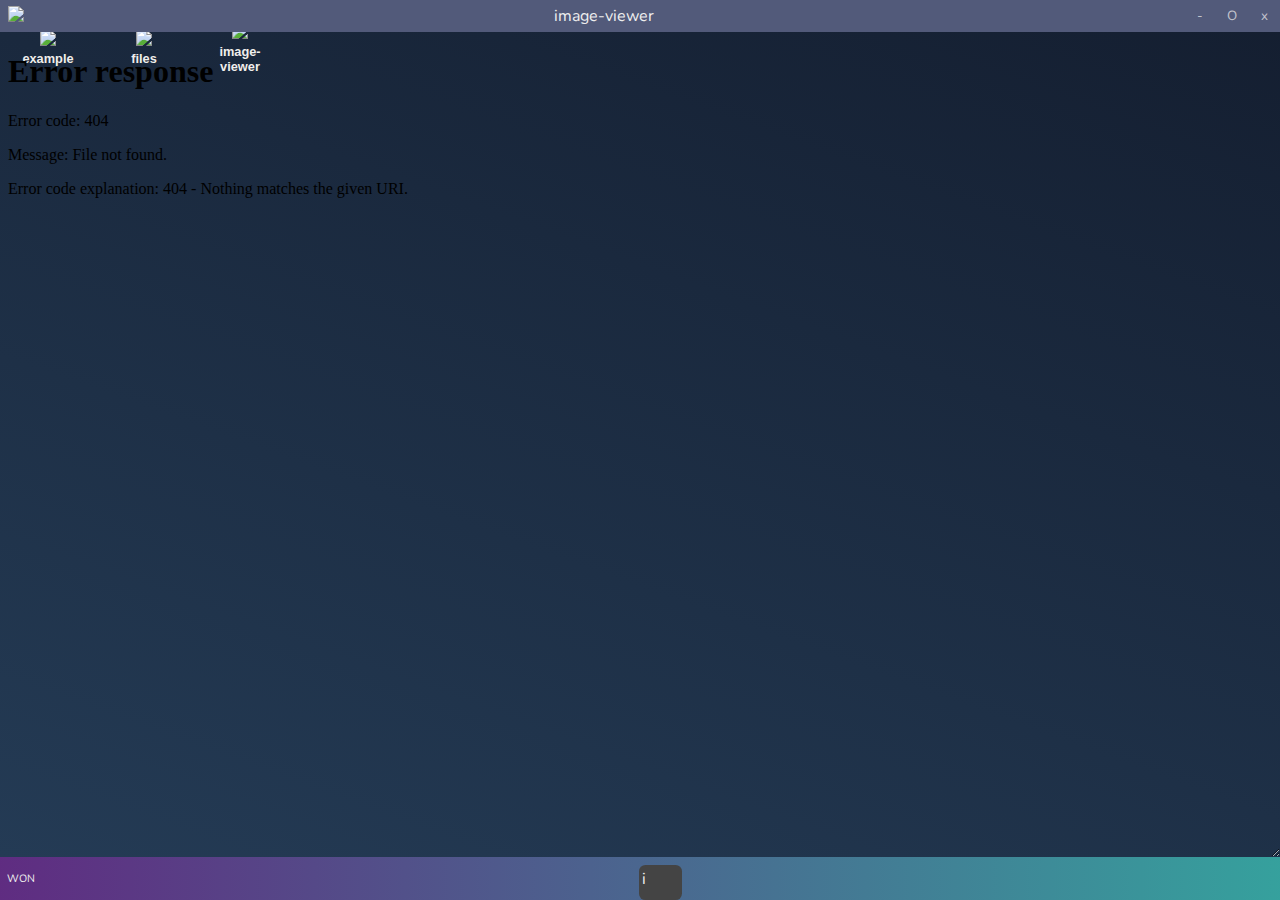
==== commit 97ab08e6: "starting to working on start button" ====
--- a/index.html
+++ b/index.html
@@ -19,6 +19,7 @@
     <link rel="stylesheet" href="src/windowing/snapHighligters.css" />
     <link rel="stylesheet" href="src/style/startBar/appIcons.css" />
     <link rel="stylesheet" href="src/style/desktop/desktopIcons.css">
+    <link rel="stylesheet" href="src/style/startBar/startButton.css">
   </head>
   <body>
     <div id="main">
@@ -49,7 +50,7 @@
         <!-- /window -->
       </div>
       <div id="startBar">
-        <div id="startButton"></div>
+        <button id="startButton">WON</button>
         <div id="startMenu">
           <div id="apps">
             <!-- buttom icon -->
--- a/src/style/startBar/startButton.css
+++ b/src/style/startBar/startButton.css
@@ -0,0 +1,14 @@
+#startButton{
+	/*background-color: red;*/
+	background: none;
+	border: none;
+	width: var(--startbar-height);
+	color: #eee;
+	transform: scale(0.8);
+}
+
+#startButton:hover{
+	color: #222;
+	background: #ddd;
+	border-radius: 0.7rem;
+}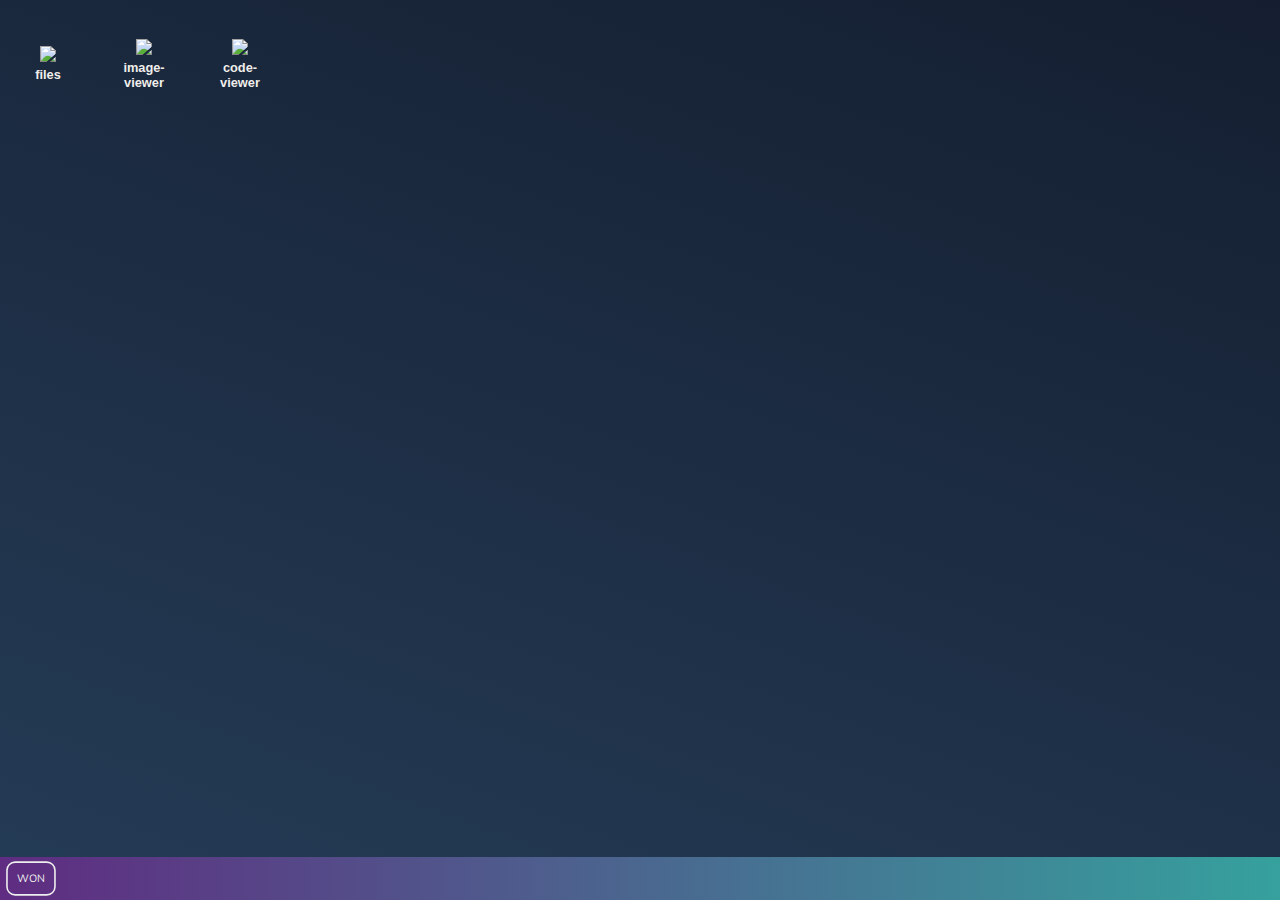
==== commit da9d6ce9: "add start menu and its full core functionality" ====
--- a/index.html
+++ b/index.html
@@ -20,6 +20,7 @@
     <link rel="stylesheet" href="src/style/startBar/appIcons.css" />
     <link rel="stylesheet" href="src/style/desktop/desktopIcons.css">
     <link rel="stylesheet" href="src/style/startBar/startButton.css">
+    <link rel="stylesheet" href="src/style/startBar/startMenu.css">
   </head>
   <body>
     <div id="main">
@@ -53,12 +54,16 @@
         <button id="startButton">WON</button>
         <div id="startMenu">
           <div id="apps">
+            <div id="appsIcons"></div>
             <!-- buttom icon -->
-            <!-- <div id="exampleAppButtomIconHolder">
-              <div id="exampleApp1">1</div>
-            </div> -->
+            <!-- <div id="exampleAppButtomIconHolder"> -->
+              <!-- <div id="exampleApp1">1</div> -->
+            <!-- </div> -->
             <!-- /buttom icon -->
           </div>
+          <button id="powerButton"></button> 
+          <button id="restart"></button>
+          <button id="fullScreen"></button> 
           <div id="other"></div>
         </div>
         <div id="appsBarCenterer">
--- a/src/style/vars.css
+++ b/src/style/vars.css
@@ -4,6 +4,8 @@
     --window-border: none;
     --iframe-pointer-event: auto;
     --startbar-height: 2.7rem;
+    --start-menu-background-color: hsla(271deg, 0%, 17%, 0.7);
+    --start-menu-background-color-hover: hsla(271deg, 0%, 27%, 0.7);
     --app-preview-size: 9rem;
     --app-previews-panel-padding: 1rem;
     --app-previews-panel-scrollbar-size: 15px;
@@ -13,5 +15,11 @@
     --top-bar-thickness:  2rem;
     --window-main-button-ratio: 1;
     --window-icon-ratio: 0.6;
-    
-}+
+    --ahue: 150deg; /*accent hue*/
+    /*--asat: 100%;*/                                      /*accent saturation*/
+    /*--algh: 70%;*/                                       /*accent lightnes*/
+    /*--acc: hsl(var(--ahue), var(--asat), var(--algh));*/ /* accent color */
+
+    --start-bar-z-index: 4000000;
+}
--- a/src/style/desktop.css
+++ b/src/style/desktop.css
@@ -6,6 +6,8 @@
  background: -webkit-linear-gradient(20deg, #243B55, #141E30);  /* Chrome 10-25, Safari 5.1-6 */
  background: linear-gradient(20deg, #243B55, #141E30); /* W3C, IE 10+/ Edge, Firefox 16+, Chrome 26+, Opera 12+, Safari 7+ */
 
+ /*background: #282828;*/
+
  width: 100%;
  height: calc(100% - var(--startbar-height));
 }--- a/src/style/startBar/startBar.css
+++ b/src/style/startBar/startBar.css
@@ -9,4 +9,6 @@
     
     background: #5f2c82;  /* fallback for old browsers */
     background: linear-gradient(to right, hsl(276, 49%, 34%), hsl(178, 50%, 42%));
+
+    z-index: var(--start-bar-z-index);
 }--- a/src/style/main.css
+++ b/src/style/main.css
@@ -1,3 +1,10 @@
+body{
+        /* for keeping sizes consistend and see if something goes overflow */
+    /*overflow: scroll;*/
+    background-color: #222;
+
+}
+
 #main{
     background-color: #222;
     width: 100%;
--- a/src/style/window/window.css
+++ b/src/style/window/window.css
@@ -1,3 +1,8 @@
+.window:active::-webkit-resizer{
+	/*resize: none;*/
+	/*display: none;*/
+	opacity: 0;
+}
 .window{
 	border: var(--window-border);
 	border-radius: var(--window-border-radius);
@@ -10,6 +15,8 @@
 	min-width: 240px;
 	min-height: 200px;
 
+	max-width: 100%;
+	max-height: 100%;
 
 	/* we use native html resize */
 	/* width: var(--sx); */
@@ -29,6 +36,7 @@
 	transition-timing-function: cubic-bezier(0.0, 1.0, 1.0, 1.0);
 	animation-duration: 220ms;
 	/*animation-fill-mode: forwards;*/
+	/*background-color: #2222;*/
 }
 
 
@@ -43,6 +51,10 @@
 	
 	flex: 1;
 	display: flex;
+
+	border: 1px solid #222;
+	background-color: #2228;
+
 }
 
 .windowPage{
@@ -73,6 +85,37 @@
 }
 
 
+.window.closing{
+	animation-name: closingAnim;
+	animation-duration: 200ms;
+	animation-fill-mode: forwards;
+}
+
+@keyframes closingAnim{
+	from{
+		transform: scale(1.0);
+		opacity: 1;
+	}to{
+		transform: scale(0);
+		opacity: 0;
+	}
+}
+
+.window.minimizing{
+	animation-name: minimizingAnim;
+	animation-duration: 200ms;
+	animation-fill-mode: forwards;
+}
+
+@keyframes minimizingAnim{
+	from{
+		transform: translateY(0);
+		opacity: 1;
+	}to{
+		transform: translateY(10%);
+		opacity: 0;
+	}
+}
 
 .window.maximized>.windowTopBar{
 }
@@ -90,11 +133,19 @@
     --h: 100% !important;
 }
 
+.window.maximized,
+.window.snappedLeft,
+.window.snappedRight{
+	border-radius: 0;
+	resize: none;
+}
+
 .window.snappedLeft{
     --x: 0 !important;
     --y: 0 !important;
     --w: 50% !important;
     --h: 100% !important;
+    box-shadow: 1px 0 4px 0 #0002;
 }
 
 .window.snappedRight{
@@ -102,6 +153,7 @@
     --y: 0 !important;
     --w: 50% !important;
     --h: 100% !important;
+    box-shadow: -1px 0 4px 0 #0002;
 }
 .window.snappedRight>.windowTopBar{
     border-top-right-radius: 0;
--- a/src/style/startBar/appIcons.css
+++ b/src/style/startBar/appIcons.css
@@ -14,8 +14,11 @@
 }
 
 .startBarAppIcon {
+    border: none; /*for button*/
+    color: inherit;
+
     background-color: #444;
-    transition: 260ms;
+    transition-duration: 260ms;
     border-radius: 0.4rem;
     padding: 0.2rem;
     margin: var(--app-bar-icon-margin);
@@ -27,9 +30,11 @@
     min-width: var(--startbar-height);
 
     animation-name: appIconAppearAnimation;
-    animation-duration: 700ms;
+    animation-duration: 300ms;
 
     overflow: hidden;
+    text-align: center;
+    vertical-align: center;
 }
 
 @keyframes appIconAppearAnimation{
@@ -48,15 +53,16 @@
 }
 
 .appPreview {
-    background-color: hsl(250deg, 24%, 48%);
+    background-color: hsl(250deg, 20%, 50%);
     min-height: var(--app-preview-size);
     min-width: var(--app-preview-size);
 }
 
 .startBarAppIcon:hover {
+    z-index: 999;
     /* border: 4px solid #888; */
     background-color: #888;
-    transition: 160;
+    transition-duration: 160ms;
 }
 
 .appsBarContainer {
@@ -71,20 +77,37 @@
     justify-content: center;
     /* background-color: #4444; */
 
+    user-select: none;
     transform-origin: bottom;
-    transition-duration: 300ms;
-    transition-delay: 16ms;
-    transform: scale(0.7, 0);
-    opacity: 0.4;
+    transition-timing-function: ease;
+    transition-duration: 160ms;
+    /*transform: scale(-1.3, 0) translateY(calc((100%) - 4.5 * var(--startbar-height)));*/
+    transform: scale(0.4, 0);
+    opacity: 0;
+}
+
+/*.startBarAppIcon:hover > .appsBarContainer > .centeredAppPreviewContainer > .appPreview {*/
+    /*border-radius: 50%;*/
+    /*box-shadow: 0 10px #2222;*/
+/*}*/
+
+.startBarAppIcon > .appsBarContainer > .centeredAppPreviewContainer > .appPreview{
+    transform: scale(-1, 1);
+}
+/*!!*/
+/*.startBarAppIcon:focus > .appsBarContainer > .centeredAppPreviewContainer > .appPreview,*/
+.startBarAppIcon:hover > .appsBarContainer > .centeredAppPreviewContainer > .appPreview{
+    /*background-color: red;*/
+    transform: scale(1);
+    transition-duration: 500ms;
 }
 
 .startBarAppIcon:hover > .appsBarContainer {
     /* border: 2px solid #eeed; */
-    transform: scaleX(1);
+    transform: scale(1);
     opacity: 1;
-    transition-delay: 120ms;
-    transition-duration: 500ms;
-    transition-timing-function: cubic-bezier(0.57, 0.82, 0.165, 1);
+    transition-duration: 600ms;
+    transition-timing-function: cubic-bezier(0.27, 0.82, 0.165, 1);
 }
 
 /* @keyframes appPreviewBring {
@@ -107,16 +130,28 @@
 .appsBarContainer {
 }
 
+/*.startBarAppIcon:hover > .appsBarContainer > .centeredAppPreviewContainer > .appPreview {*/
+    /*transition-duration: 800ms;*/
+    /*opacity: 1;*/
+/*}*/
+
 .appPreview {
-    opacity: 0.85;
+    /*opacity: 0.8;*/
     transition-duration: 200ms;
     transform: scale(1);
     border-radius: 7px;
+        /*padding-top: 4rem;*/
+    font-size: 1.2rem;
+    display: flex;
+    align-items: center;
+    justify-content: center;
+
 }
 
 .appPreview:hover {
     opacity: 1;
-    transform: scale(1.2);
+    transform: scale(1.2) !important; 
+    transition-duration: 200ms !important;
     border: 2px solid #eeea;
 }
 
@@ -138,7 +173,8 @@
 
 /* Track */
 .centeredAppPreviewContainer::-webkit-scrollbar-track {
-    background: #98b4aa;
+    /*background: #98b4aa;*/
+    background: #98b4aa00;
     border-radius: 2rem;
 }
 
@@ -158,7 +194,7 @@
     display: flex;
     max-width: 100%;
     overflow-x: scroll;
-    gap: 1rem;
+    gap: 1.2rem;
 }
 
 
@@ -176,4 +212,33 @@
     /*background-color: hsl(150, 50%, 50%);*/
     background-color: hsl(150, 100%, 68%);
     /*border: 1px solid #333;*/
-}
+    padding-right: calc(2 * var(--startbar-height)); /* 1 for won 1 for github profile pic from left. 
+    lor maybe we can change it to all in the middle */
+}
+
+
+
+/*!!*/
+/*#appsBar>.startBarAppIcon:focus{*/
+    /*box-shadow: 0 0 0 2px #eeea inset;*/
+/**/
+/*}*/
+
+/*#appsBar>.startBarAppIcon:hover:focus{*/
+/*}*/
+
+
+/*!!*/
+/*#appsBar>.startBarAppIcon:focus>.appsBarContainer,*/
+.startBarAppIcon:active > .appsBarContainer > .centeredAppPreviewContainer > .appPreview,
+.startBarAppIcon:active>.appsBarContainer{
+/*.startBarAppIcon:active>.appsBarContainer>.centeredAppPreviewContainer  {
+    /*background-color: red;*/
+    transform: scale(1);
+    opacity: 1;
+    /*transform: unset !important;*/
+
+    /*transition-duration: none;*/
+    transition: none ;
+    /*transform: scale(1);*/
+}--- a/src/style/desktop/desktopIcons.css
+++ b/src/style/desktop/desktopIcons.css
@@ -12,7 +12,7 @@
 	position: relative;
 	border: none;
 	width: 5rem;
-	min-height: 5rem;
+	/*min-height: 5rem;*/
 	padding: 0.2rem;
 	margin: 0.5rem;
 	transition-duration: 120ms;
@@ -20,6 +20,12 @@
 
 	background-color: #0000;
 	/*background-color: red;*/
+	/**/
+	height: 7rem;
+	overflow: hidden;
+}
+.dekstopIcon:focus{
+	overflow: visible;
 }
 
 .dekstopIcon:hover{
--- a/src/style/startBar/startButton.css
+++ b/src/style/startBar/startButton.css
@@ -1,14 +1,45 @@
-#startButton{
-	/*background-color: red;*/
+#startButton {
+	/*position: absolute;*/
 	background: none;
 	border: none;
-	width: var(--startbar-height);
+	bottom: 0;
+	left: 0;
+	/* margin-top: calc(var(--startbar-height) * 0.1);
+	height: calc(var(--startbar-height) * 0.8);
+	margin-left: calc(var(--startbar-height) * 0.1);
+	width: calc(var(--startbar-height) * 1.5);*/
+	height: var(--startbar-height);
+	width: calc(var(--startbar-height) * 1.5);
 	color: #eee;
 	transform: scale(0.8);
+	border-radius: 0.7rem;
+	border: 2px solid #eee;
+	transition-duration: 200ms;
 }
 
-#startButton:hover{
+#appsBarCenterer {
+	padding-right: calc(var(--startbar-height) * 2);
+}
+
+#startButton:hover {
 	color: #222;
 	background: #ddd;
-	border-radius: 0.7rem;
-}+}
+#startButton:active {
+	transition-duration: 60ms;
+	transform: scale(0.8);
+	/* border-radius: 0; */
+	width: calc(var(--startbar-height) * 2.5);
+}
+
+
+#startButton:focus {
+	box-shadow: -5px 0 15px 0 hsl(178, 100%, 50%) ,
+		5px 0 15px 0 hsl(307, 50%, 50%) ;
+}
+
+/*#startButton:active{*/
+/*transition-duration: 60ms;*/
+/*border-radius: 0.4rem;*/
+/*transform: scale(0.88);*/
+/*}*/
--- a/src/style/startBar/startMenu.css
+++ b/src/style/startBar/startMenu.css
@@ -0,0 +1,64 @@
+#startMenu{
+	z-index: 99999999;
+	background-color: var(--start-menu-background-color);
+	padding: 0.5rem;
+	position: absolute;
+	bottom: 100%;
+	/*min-width: 40%;*/
+	/*min-height: calc(70vh - var(--startbar-height));*/
+	/*display: none;*/
+	opacity: 0.0;
+	backdrop-filter: blur(7px);
+	transform: scale(0) translateX(-50%) translateY(50%);
+	transition-duration: 800ms;
+	/*transition-timing-function: cubic-bezier(1, 0.17, 0.51, 1.25);*/
+	transition-timing-function: cubic-bezier(0.05, 1.02, 0.14, 1.09);
+	/*pointer-events: none;*/
+	transform-origin:  bottom;
+	/*border-radius: 15rem;*/
+	border-radius: 5rem;
+	border: 1px solid #dddd;
+}
+
+#startMenu.opened{
+	border-radius: 0.3rem;
+	opacity: 1;
+	transform: scale(1.0) translate(10px, -10px);
+	box-shadow: -8px 8px 12px #111;
+
+}
+
+#startMenu:hover{
+	background-color: var(--start-menu-background-color-hover);
+}
+
+
+#startMenu>button{
+	/*padding: 0.4rem;*/
+	width: 2.4rem;
+	height: 2.4rem;
+	border-radius: 0.4rem;
+	border: none;
+	transition-duration: 200ms;
+
+	background-color: #eee;
+	background-repeat: no-repeat;
+	background-size: 80% 80%;
+	background-attachment: fixed;
+	background-position: center;
+}
+#startMenu>button:hover{
+	transform: translateY(-30%) scale(1.2);
+}
+#startMenu>button#powerButton{
+	background-image: url("../../imgs/power.svg");
+}
+
+#startMenu>button#fullScreen{
+	background-image: url("../../imgs/fullscreen2.svg");
+}
+
+#startMenu>button#restart{
+	background-image: url("../../imgs/restart.svg");
+	
+}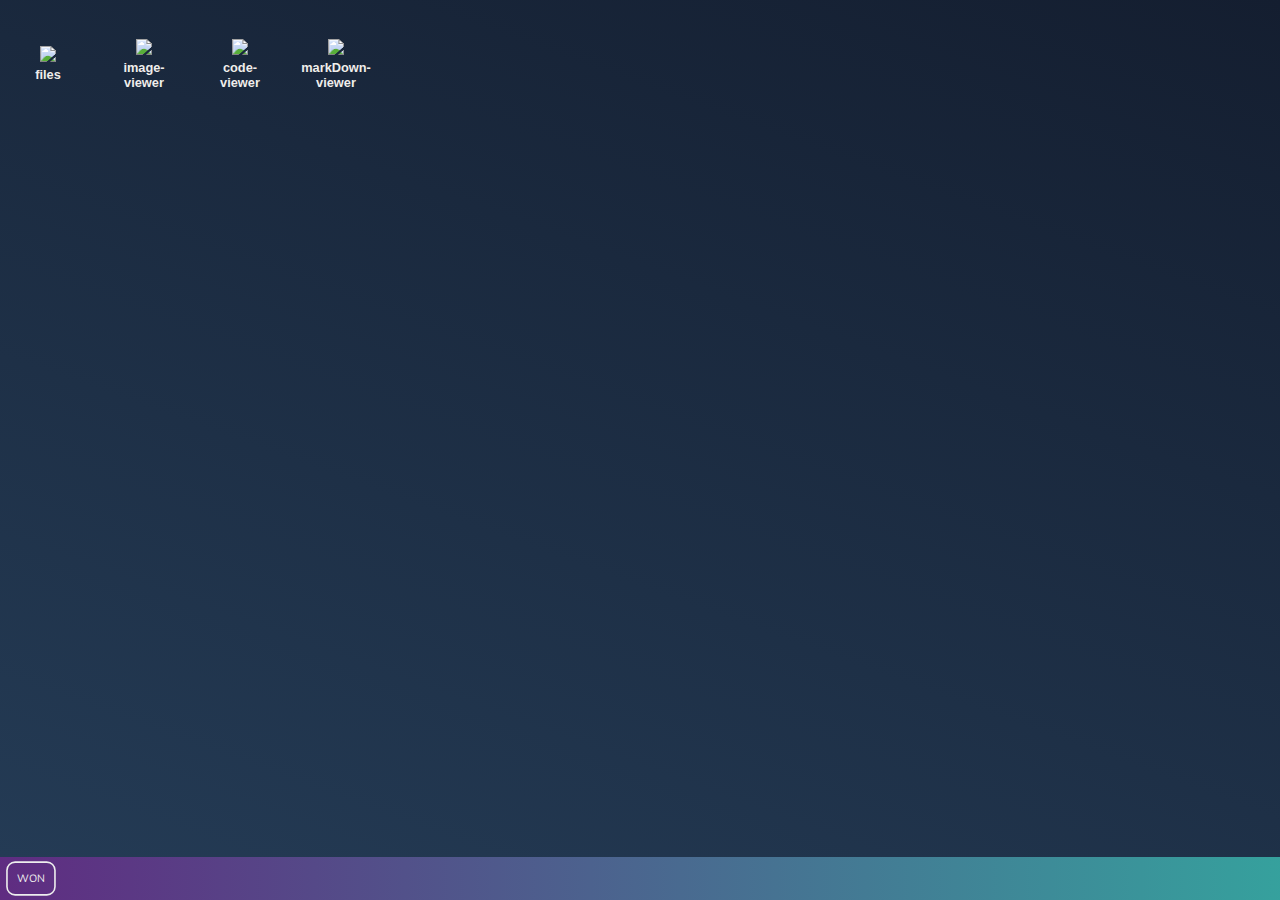
==== commit 16e4020f: "add close button for previews and improve previews" ====
--- a/index.html
+++ b/index.html
@@ -21,6 +21,7 @@
     <link rel="stylesheet" href="src/style/desktop/desktopIcons.css">
     <link rel="stylesheet" href="src/style/startBar/startButton.css">
     <link rel="stylesheet" href="src/style/startBar/startMenu.css">
+    <link rel="stylesheet" href="src/style/startBar/appPreview.css">
   </head>
   <body>
     <div id="main">
--- a/src/style/window/windowTopBar.css
+++ b/src/style/window/windowTopBar.css
@@ -1,3 +1,8 @@
+.windowTopBar:active .windowTopBarRight{
+    opacity: 0;
+	transition-duration: 200ms;
+}
+
 .windowTopBar:active~.windowContent{
     /* it's already set in windowcss */
     transform-origin: top;
--- a/src/style/startBar/appIcons.css
+++ b/src/style/startBar/appIcons.css
@@ -148,6 +148,15 @@
 
 }
 
+/*.previewCloseBtn{*/
+    /*pointer-events: none;*/
+/*}*/
+.appPreview:hover{
+    /*pointer-events: all;*/
+    z-index: 9999;
+    position: relative;
+}
+
 .appPreview:hover {
     opacity: 1;
     transform: scale(1.2) !important; 
--- a/src/style/startBar/appPreview.css
+++ b/src/style/startBar/appPreview.css
@@ -0,0 +1,33 @@
+#appPreviewContainer{
+    /* display: flex; */
+    /* position: absolute; */
+    /* left: 0; */
+    /* bottom: var(--startbar-height); */
+    /* background-color: burlywood; */
+}
+
+/* #exampleNewApp{ */
+    /* display: flex; */
+/* } */
+
+.previewCloseBtn{
+    transform-origin: top right;
+    position: absolute;
+    top: 0;
+    right: 0;
+    width: 3rem;
+    height: 3rem;
+    font-size: 1.4rem;
+    border: none;
+    background-color: #ddd;
+    border-radius: .7rem;
+    transform: translateX(1rem) translateY(0.2rem) scale(0.7);
+    transition-duration: 300ms;
+    z-index: 9999;
+    
+}
+
+.previewCloseBtn:hover{
+    transform: translateX(1rem) translateY(0.1rem) scale(1.0);
+    box-shadow: -1rem 1rem 0 0.12rem #333;
+}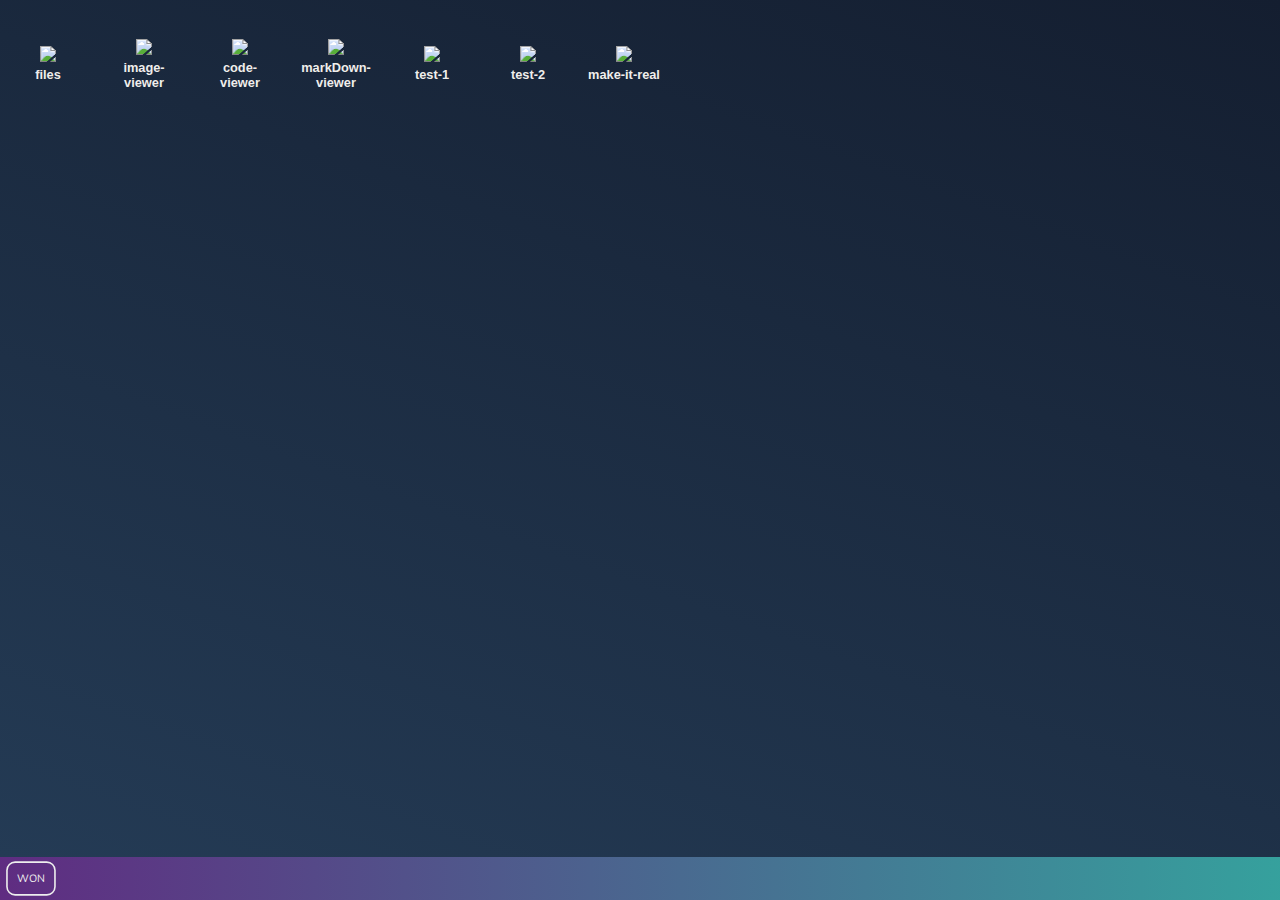
==== commit 5b866a0e: "another try" ====
--- a/index.html
+++ b/index.html
@@ -111,7 +111,7 @@
       </div>
     </div>
     <script src="https://cdn.jsdelivr.net/npm/axios/dist/axios.min.js"></script>
-    <script src="src/api.js"></script>
+    <script src="./src/api.js"></script>
     <script src="src/index.js" type="module"></script>
   </body>
 </html>
--- a/src/style/desktop.css
+++ b/src/style/desktop.css
@@ -10,4 +10,6 @@
 
  width: 100%;
  height: calc(100% - var(--startbar-height));
+ overflow: hidden;
+ 
 }--- a/src/style/startBar/startMenu.css
+++ b/src/style/startBar/startMenu.css
@@ -24,7 +24,7 @@
 	border-radius: 0.3rem;
 	opacity: 1;
 	transform: scale(1.0) translate(10px, -10px);
-	box-shadow: -8px 8px 12px #111;
+	box-shadow: -8px 8px 12px #11111110;
 
 }
 
